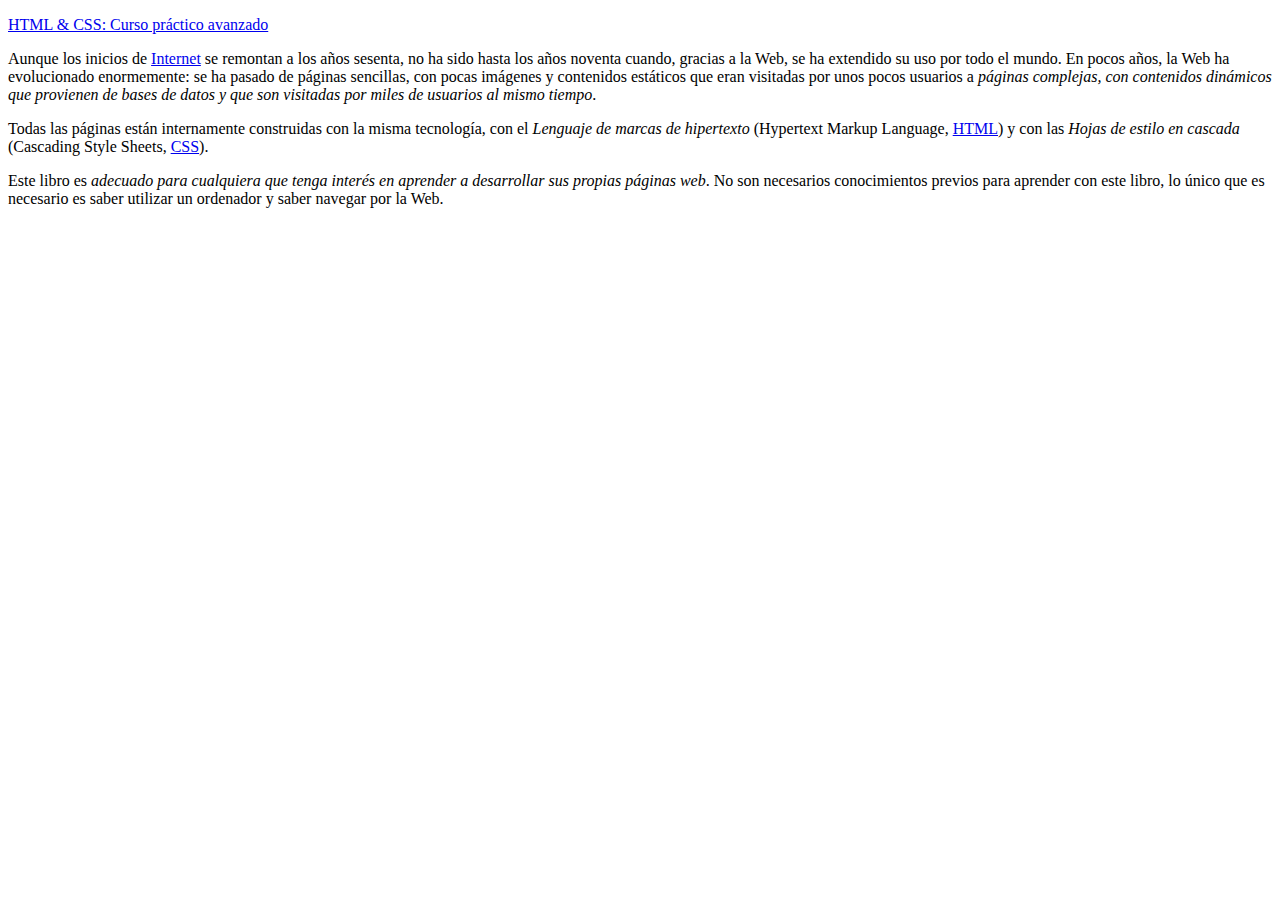
==== Ejercicio2.html @ 66a3ff29 "feat:ejercicio css" ====
<!DOCTYPE html>
<html>
  <head>
    <meta charset="UTF-8" />
    <title>Ejercicio de selectores</title>
    <link rel="stylesheet" href="style2.css" />
  </head>

  <body>
    <div id="primero">
      <p>
        <a href="http://publicacionesaltaria.com/es/tienda/112-html-css-curso-practico.html"> 
            HTML & CSS: Curso práctico avanzado
        </a>
      </p>

      <p>
        Aunque los inicios de
        <a href="https://es.wikipedia.org/wiki/Internet">Internet</a> se
        remontan a los años sesenta, no ha sido hasta los años noventa cuando,
        gracias a la Web, se ha extendido su uso por todo el mundo. En pocos
        años, la Web ha evolucionado enormemente: se ha pasado de páginas
        sencillas, con pocas imágenes y contenidos estáticos que eran visitadas
        por unos pocos usuarios a <em>páginas complejas, con contenidos dinámicos que provienen de bases de
        datos y que son visitadas por miles de usuarios al mismo tiempo</em>.
      </p>
    </div>

    <div id="segundo" class="normal">
      <p>
        Todas las páginas están internamente construidas con la misma
        tecnología, con el <em class="especial"> Lenguaje de marcas de hipertexto</em> (<span>Hypertext Markup Language</span>, <a href="https://es.wikipedia.org/wiki/HTML">HTML</a>) y con las
        <em class="especial">Hojas de estilo en cascada</em> (<span>Cascading Style Sheets</span>, <a href="https://es.wikipedia.org/wiki/CSS">CSS</a>).
      </p>

      <p>
        Este libro es <em>adecuado para cualquiera que tenga interés en aprender a desarrollar
          sus propias páginas web</em>. No son necesarios conocimientos previos para aprender con este libro,
        lo único que es necesario es saber utilizar un ordenador y saber navegar
        por la Web.
      </p>
    </div>
  </body>
</html>
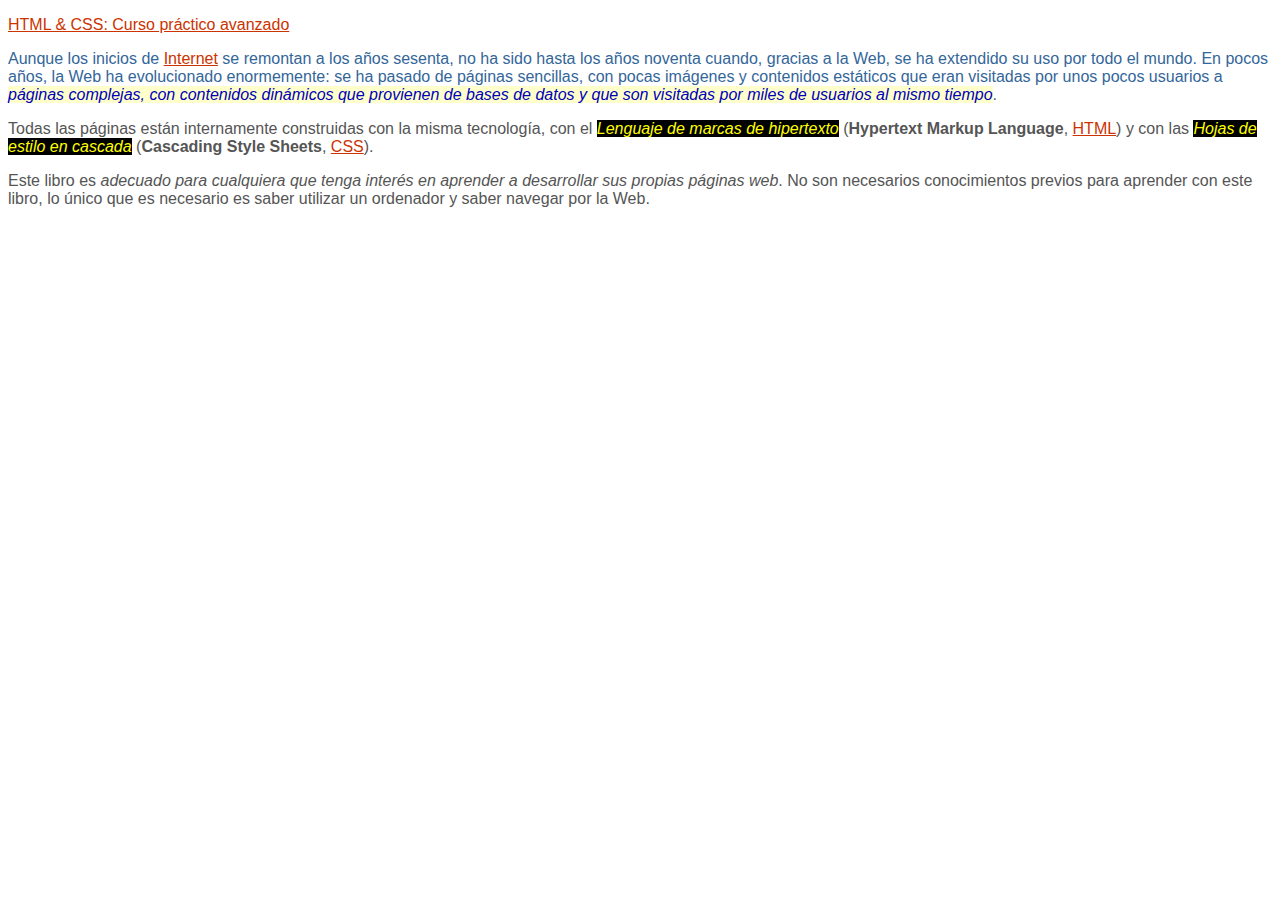
==== commit fff27633: "Update Ejercicio2.html" ====
--- a/Ejercicio2.html
+++ b/Ejercicio2.html
@@ -3,7 +3,7 @@
   <head>
     <meta charset="UTF-8" />
     <title>Ejercicio de selectores</title>
-    <link rel="stylesheet" href="style2.css" />
+    <link rel="stylesheet" href="styleejercicio.css" />
   </head>
 
   <body>
@@ -41,4 +41,4 @@
       </p>
     </div>
   </body>
-</html>+</html>
--- a/styleejercicio.css
+++ b/styleejercicio.css
@@ -0,0 +1,37 @@
+/* Todos los elementos de la página */
+* {
+    font-size: 16px;
+    font-family: Arial, Helvetica, sans-serif;
+  }
+  
+  /* Todos los párrafos de la página */
+  p {
+    color: #555;
+  }
+  
+  /* Todos los párrafos contenidos en #primero */
+  #primero p {
+    color: #369;
+  }
+  
+  /* Todos los enlaces de la página */
+  a {
+    color: #C30;
+  }
+  
+  /* Los elementos <em> contenidos en #primero */
+  #primero em {
+    color: #0000BB;
+    background-color: #FFFFCC;
+  }
+  
+  /* Todos los elementos <em> con la clase "especial" en toda la página */
+  em.especial {
+    color: #FFFF00;
+    background: #000000;
+  }
+  
+  /* Todos los elementos <span> contenidos en la clase "normal" */
+  .normal span {
+    font-weight: bold;
+  }